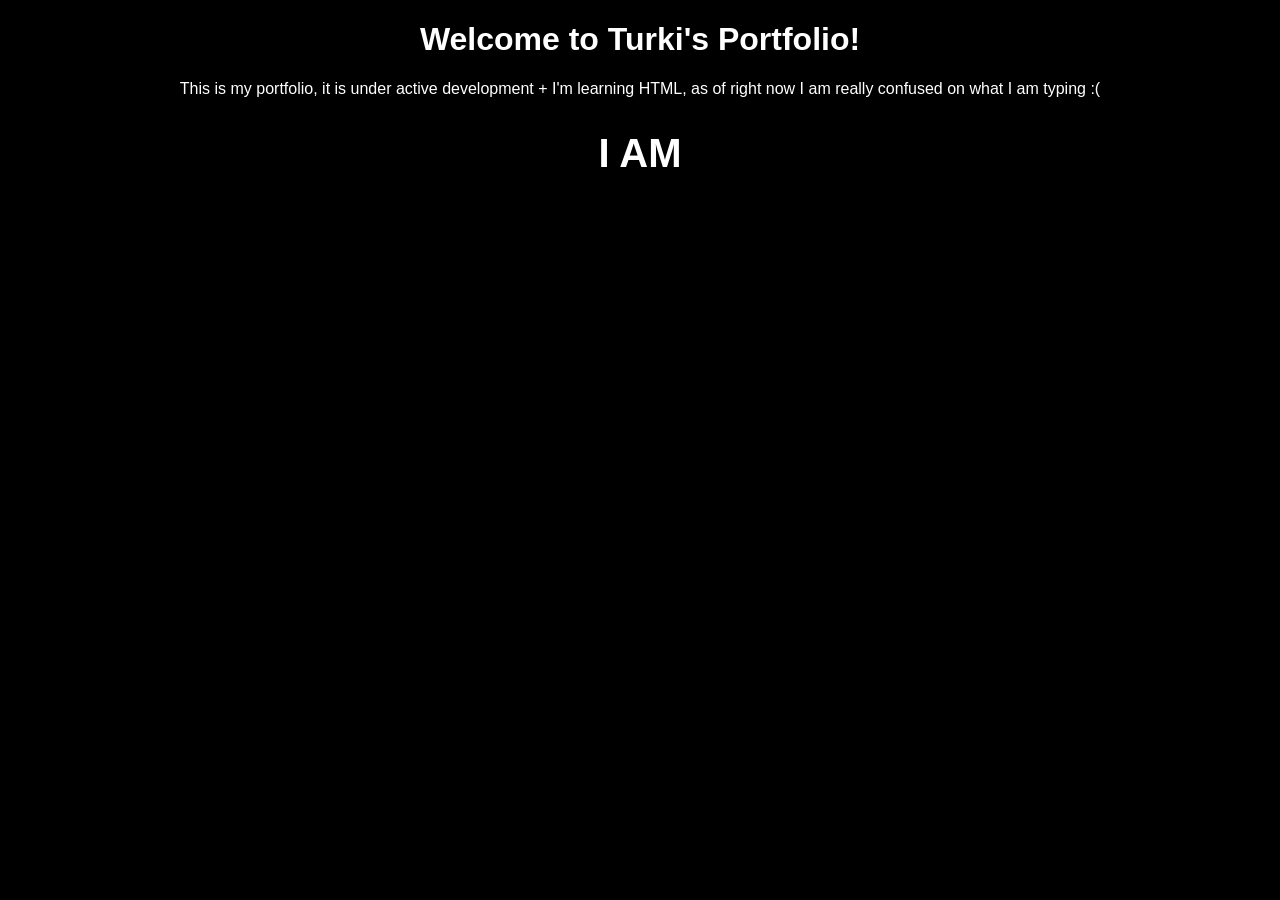
==== index.html @ 1643a6f9 "Update index.html" ====
<!DOCTYPE html>
<html lang="en">
<head>
  <meta charset="UTF-8">
  <title>Turki's Portfolio</title>
  <link rel="stylesheet" href="style.css">
</head>
<body>

  <h1>Welcome to Turki's Portfolio!</h1>
  
  <p>This is my portfolio, it is under active development + I'm learning HTML, as of right now I am really confused on what I am typing :(</p>

  <h2 id="who">I AM</h2>

  <script src="script.js"></script>
</body>
</html>
---- style.css ----
body {
  background-color: black;
  color: white;
  font-family: sans-serif;
}

h1 {
  text-align: center;
  display: flex;
  justify-content: center;
  flex-wrap: wrap;
}

h2 {
  font-size: 40px;
  text-align: center;
  display: flex;
  justify-content: center;
  flex-wrap: wrap;
}

p {
  text-align: center;
}

/* Styles applied to each letter generated by Javascript */
h1 span {
  display: inline-block;
  white-space: pre; 
  animation: wave 2s infinite ease-in-out;
}


/* The animation steps */
@keyframes wave {
  0%, 40%, 100% {
    transform: scale(1);
    color: white;
  }
  20% {
    transform: scale(1.3);     /* Tweens larger */
    color: #4a154b;           /* Turns whitish dark purple */
  }
}
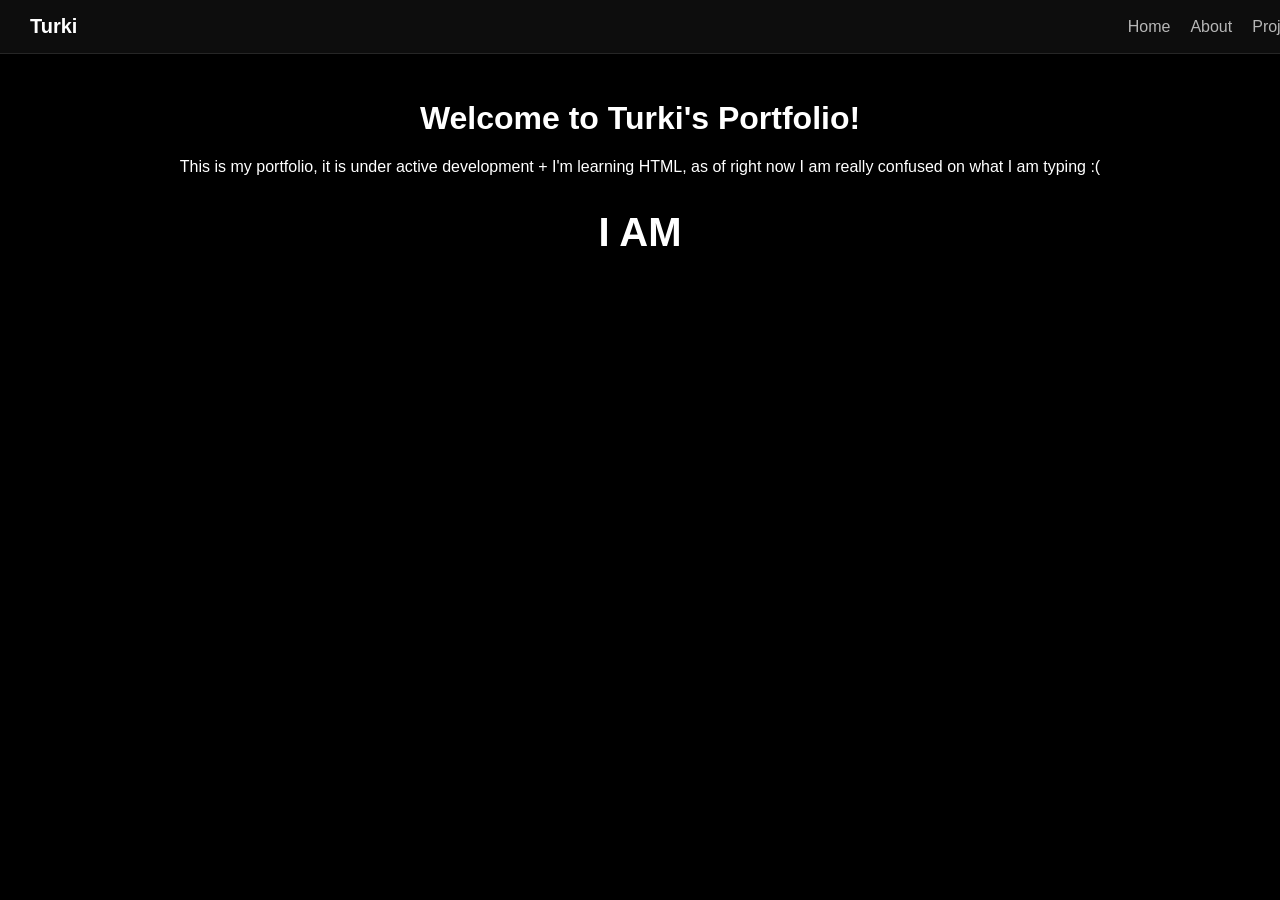
==== commit 80fe43be: "Update index.html" ====
--- a/index.html
+++ b/index.html
@@ -7,11 +7,24 @@
 </head>
 <body>
 
-  <h1>Welcome to Turki's Portfolio!</h1>
-  
-  <p>This is my portfolio, it is under active development + I'm learning HTML, as of right now I am really confused on what I am typing :(</p>
+  <!-- Added Glassmorphism Top Bar -->
+  <nav class="navbar">
+    <div class="logo">Turki</div>
+    <ul class="nav-links">
+      <li><a href="#">Home</a></li>
+      <li><a href="#">About</a></li>
+      <li><a href="#">Projects</a></li>
+    </ul>
+  </nav>
 
-  <h2 id="who">I AM</h2>
+  <!-- Wrapped your original text in a container to prevent the top bar from overlapping it -->
+  <div class="main-content">
+    <h1>Welcome to Turki's Portfolio!</h1>
+    
+    <p>This is my portfolio, it is under active development + I'm learning HTML, as of right now I am really confused on what I am typing :(</p>
+
+    <h2>I AM</h2>
+  </div>
 
   <script src="script.js"></script>
 </body>
--- a/style.css
+++ b/style.css
@@ -23,23 +23,48 @@
   text-align: center;
 }
 
-/* Styles applied to each letter generated by Javascript */
-h1 span {
-  display: inline-block;
-  white-space: pre; 
-  animation: wave 2s infinite ease-in-out;
+/* --- Added Glassmorphism Top Bar Styles Below --- */
+.navbar {
+  position: fixed;
+  top: 0;
+  left: 0;
+  width: 100%;
+  display: flex;
+  justify-content: space-between;
+  align-items: center;
+  padding: 15px 30px;
+  z-index: 1000;
+  background: rgba(255, 255, 255, 0.05); 
+  backdrop-filter: blur(12px); 
+  -webkit-backdrop-filter: blur(12px); 
+  border-bottom: 1px solid rgba(255, 255, 255, 0.1); 
+  box-shadow: 0 4px 30px rgba(0, 0, 0, 0.5); 
 }
 
-
-/* The animation steps */
-@keyframes wave {
-  0%, 40%, 100% {
-    transform: scale(1);
-    color: white;
-  }
-  20% {
-    transform: scale(1.3);     /* Tweens larger */
-    color: #4a154b;           /* Turns whitish dark purple */
-  }
+.logo {
+  font-weight: bold;
+  font-size: 20px;
 }
 
+.nav-links {
+  list-style: none;
+  display: flex;
+  gap: 20px;
+  margin: 0;
+  padding: 0;
+}
+
+.nav-links a {
+  text-decoration: none;
+  color: rgba(255, 255, 255, 0.7);
+  transition: color 0.3s;
+}
+
+.nav-links a:hover {
+  color: white;
+}
+
+/* Pushes your original content down so the top bar doesn't cover your h1 */
+.main-content {
+  margin-top: 100px; 
+}
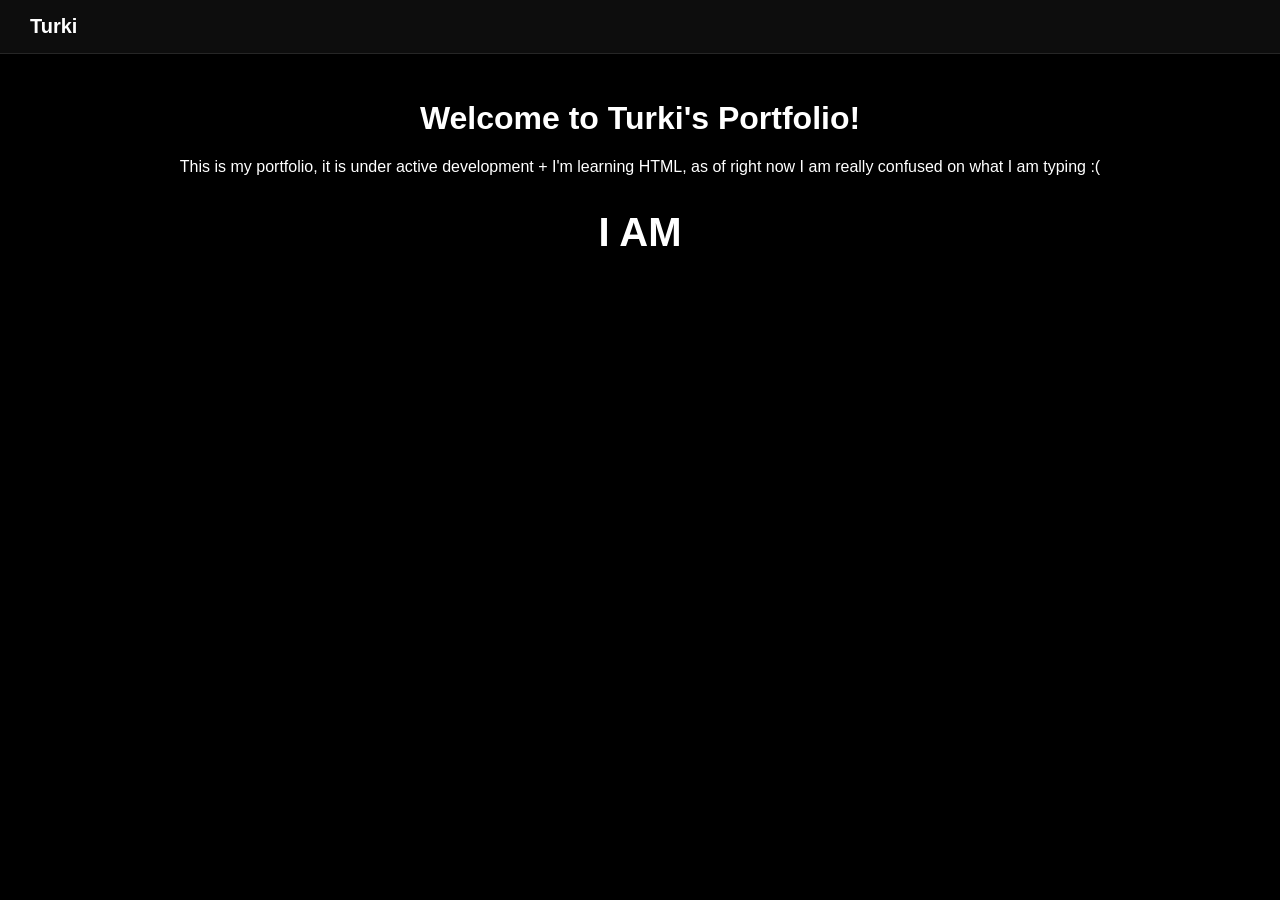
==== commit c5bad640: "Update index.html" ====
--- a/index.html
+++ b/index.html
@@ -7,17 +7,12 @@
 </head>
 <body>
 
-  <!-- Added Glassmorphism Top Bar -->
   <nav class="navbar">
     <div class="logo">Turki</div>
     <ul class="nav-links">
-      <li><a href="#">Home</a></li>
-      <li><a href="#">About</a></li>
-      <li><a href="#">Projects</a></li>
     </ul>
   </nav>
 
-  <!-- Wrapped your original text in a container to prevent the top bar from overlapping it -->
   <div class="main-content">
     <h1>Welcome to Turki's Portfolio!</h1>
     
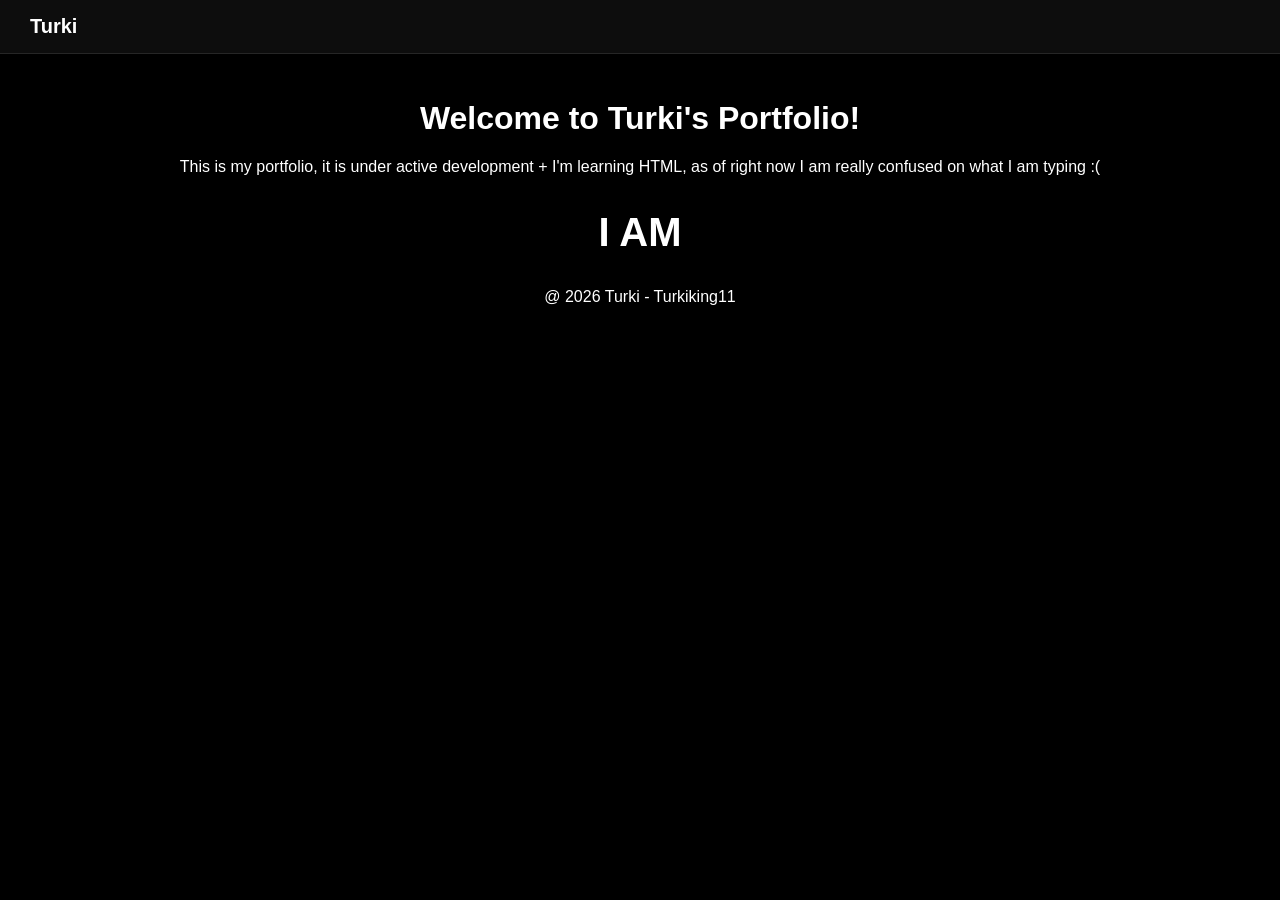
==== commit dddeaa3e: "Update index.html" ====
--- a/index.html
+++ b/index.html
@@ -21,6 +21,10 @@
     <h2>I AM</h2>
   </div>
 
+  <div class="bottom">
+    <p>@ 2026 Turki - Turkiking11</p>
+  </div>
+
   <script src="script.js"></script>
 </body>
 </html>
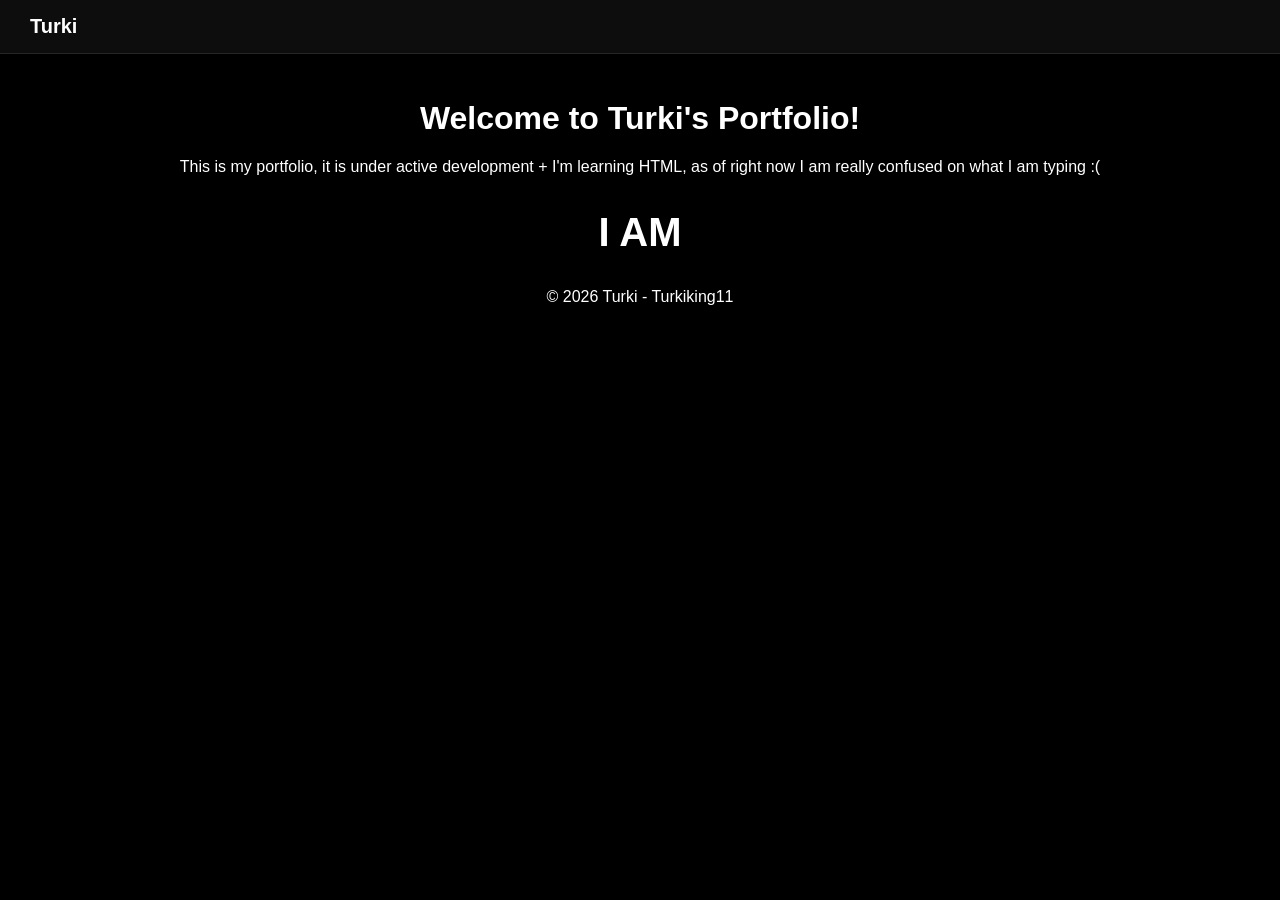
==== commit 357d3cd8: "Update index.html" ====
--- a/index.html
+++ b/index.html
@@ -2,6 +2,7 @@
 <html lang="en">
 <head>
   <meta charset="UTF-8">
+  <meta name="viewport" content="width=device-width, initial-scale=1.0">
   <title>Turki's Portfolio</title>
   <link rel="stylesheet" href="style.css">
 </head>
@@ -21,9 +22,10 @@
     <h2>I AM</h2>
   </div>
 
-  <div class="bottom">
-    <p>@ 2026 Turki - Turkiking11</p>
-  </div>
+  <!-- Corrected Footer -->
+  <footer class="bottom">
+    <p>&copy; 2026 Turki - Turkiking11</p>
+  </footer>
 
   <script src="script.js"></script>
 </body>
--- a/style.css
+++ b/style.css
@@ -23,7 +23,6 @@
   text-align: center;
 }
 
-/* --- Added Glassmorphism Top Bar Styles Below --- */
 .navbar {
   position: fixed;
   top: 0;
@@ -64,7 +63,10 @@
   color: white;
 }
 
-/* Pushes your original content down so the top bar doesn't cover your h1 */
 .main-content {
   margin-top: 100px; 
 }
+
+.bottom a {
+  color: #FFFFFF80;
+}
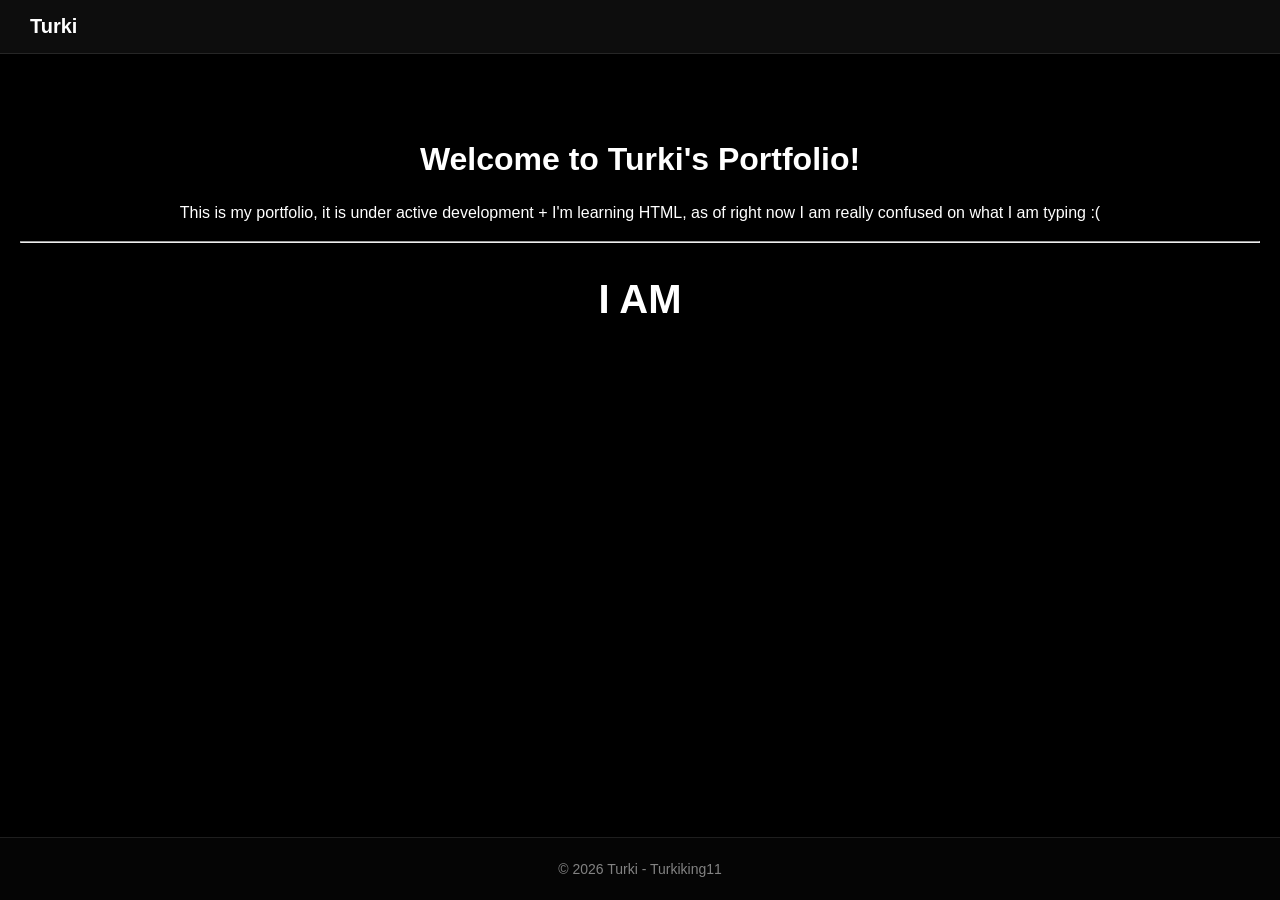
==== commit 18acf8d4: "Update index.html" ====
--- a/index.html
+++ b/index.html
@@ -19,6 +19,8 @@
     
     <p>This is my portfolio, it is under active development + I'm learning HTML, as of right now I am really confused on what I am typing :(</p>
 
+    <hr>
+    
     <h2>I AM</h2>
   </div>
 
--- a/style.css
+++ b/style.css
@@ -1,7 +1,16 @@
+
+html, body {
+  margin: 0;
+  padding: 0;
+  height: 100%;
+}
+
 body {
   background-color: black;
   color: white;
   font-family: sans-serif;
+  display: flex;
+  flex-direction: column;
 }
 
 h1 {
@@ -21,6 +30,7 @@
 
 p {
   text-align: center;
+  line-height: 1.6;
 }
 
 .navbar {
@@ -38,6 +48,7 @@
   -webkit-backdrop-filter: blur(12px); 
   border-bottom: 1px solid rgba(255, 255, 255, 0.1); 
   box-shadow: 0 4px 30px rgba(0, 0, 0, 0.5); 
+  box-sizing: border-box;
 }
 
 .logo {
@@ -64,9 +75,20 @@
 }
 
 .main-content {
-  margin-top: 100px; 
+  margin-top: 100px;
+  padding: 20px;
+  flex: 1;
 }
 
-.bottom a {
-  color: #FFFFFF80;
+.bottom {
+  text-align: center;
+  padding: 20px;
+  border-top: 1px solid rgba(255, 255, 255, 0.1);
+  background: rgba(255, 255, 255, 0.02);
 }
+
+.bottom p {
+  margin: 0;
+  color: rgba(255, 255, 255, 0.5);
+  font-size: 14px;
+}
